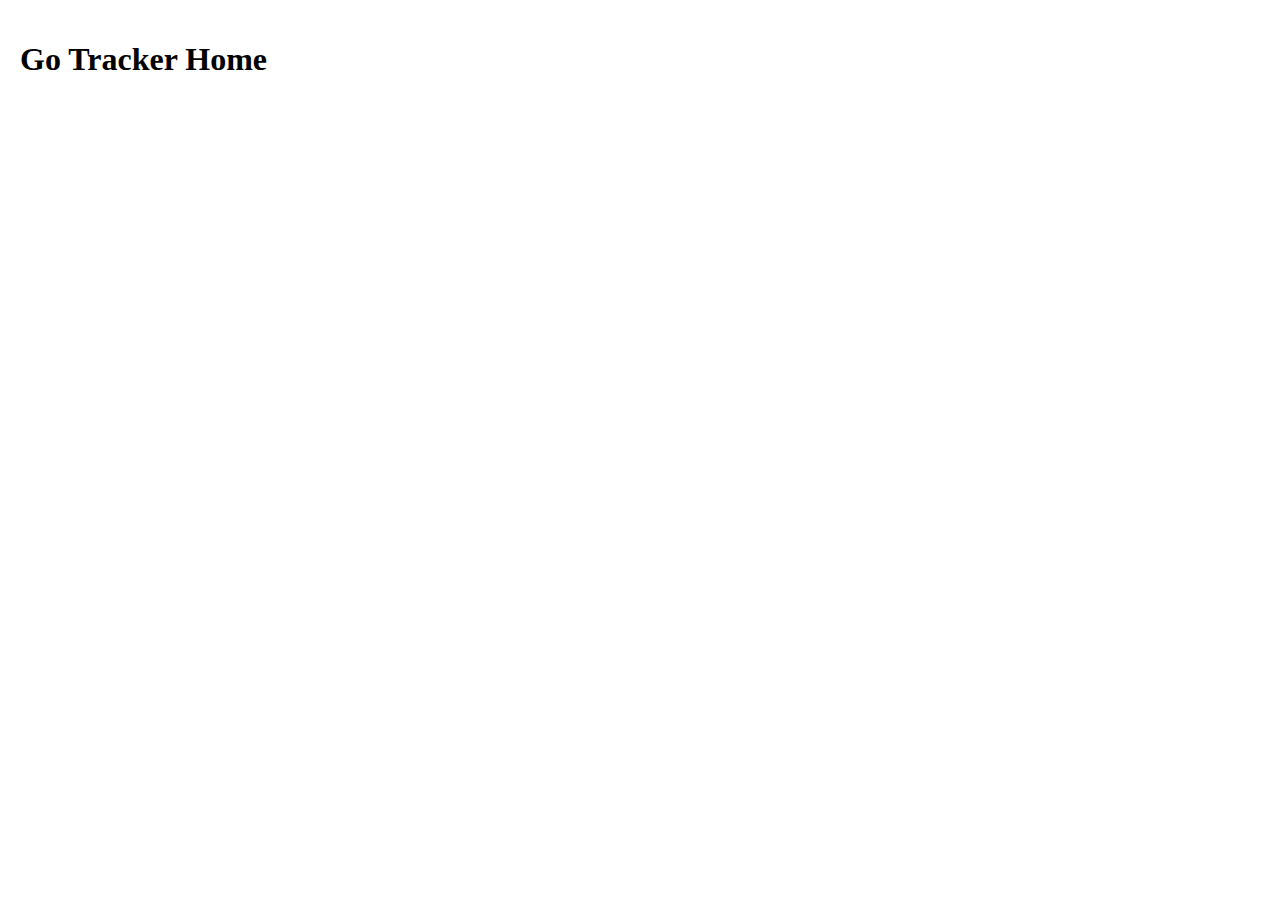
==== src/main/resources/templates/index.html @ 28104248 "Add create project" ====
<!DOCTYPE HTML>
<html xmlns:th="http://www.thymeleaf.org">
<html>

<head>
    <title>Getting Started: Serving Web Content</title>
    <meta http-equiv="Content-Type" content="text/html; charset=UTF-8"/>
    <link rel="stylesheet" type="text/css" href="../static/css/style.css" th:href="@{/css/style.css}"/>
</head>

<body>
<div th:insert="~{fragments/header :: menu}"></div>
<h1>Go Tracker Home</h1>
<div th:insert="~{fragments/footer :: copy}"></div>
</body>

</html>
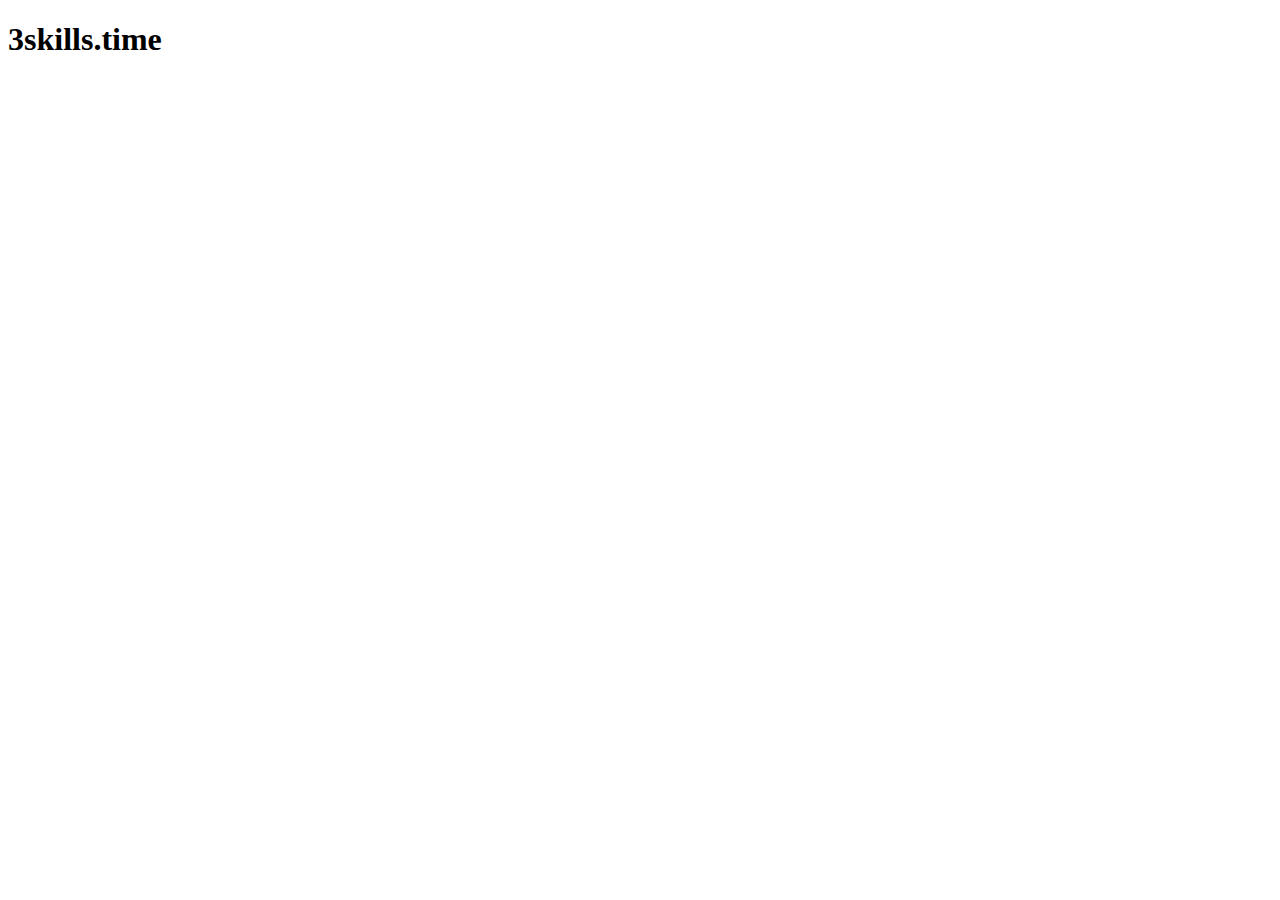
==== commit 09c492cb: "Add global layout template" ====
--- a/src/main/resources/templates/index.html
+++ b/src/main/resources/templates/index.html
@@ -1,17 +1,10 @@
-<!DOCTYPE HTML>
-<html xmlns:th="http://www.thymeleaf.org">
-<html>
-
-<head>
-    <title>Getting Started: Serving Web Content</title>
-    <meta http-equiv="Content-Type" content="text/html; charset=UTF-8"/>
-    <link rel="stylesheet" type="text/css" href="../static/css/style.css" th:href="@{/css/style.css}"/>
-</head>
-
-<body>
-<div th:insert="~{fragments/header :: menu}"></div>
-<h1>Go Tracker Home</h1>
-<div th:insert="~{fragments/footer :: copy}"></div>
-</body>
-
+<!DOCTYPE html>
+<html xmlns="http://www.w3.org/1999/xhtml"
+      xmlns:th="http://www.thymeleaf.org"
+      th:include="layout :: page">
+    <body>
+        <div th:fragment="content">
+            <h1>3skills.time</h1>
+        </div>
+    </body>
 </html>